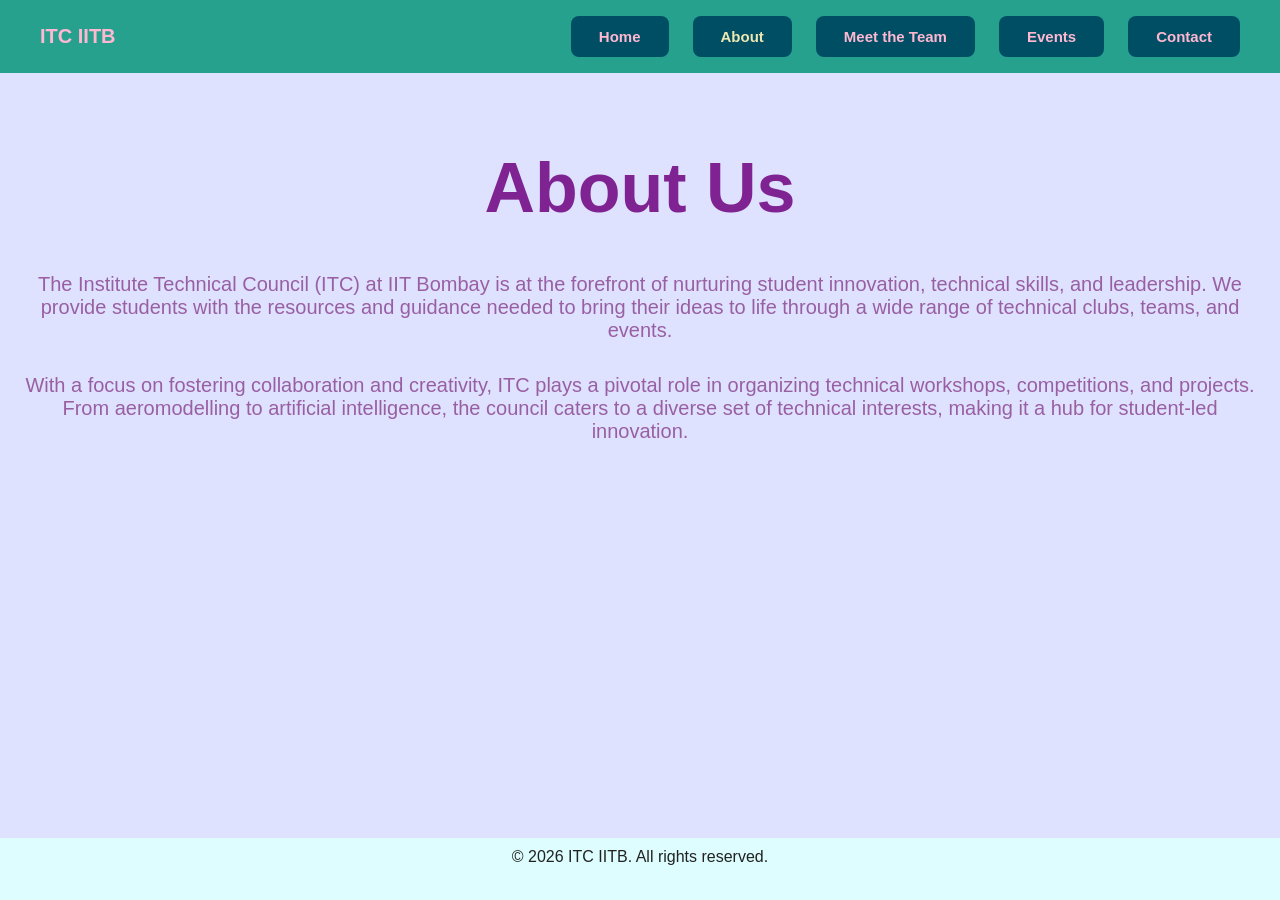
==== Website/about.html @ 10368988 "Base" ====
<!DOCTYPE html>
<html>
<head>
  <title>About — ITC IITB</title>
  <link rel="stylesheet" href="css/style.css">
</head>
<body>

  <nav>
    <span>ITC IITB</span>
    <a class="btn" href="index.html">Home</a>
    <a class="btn" href="about.html">About</a>
    <a class="btn" href="team.html">Meet the Team</a>
    <a class="btn" href="events.html">Events</a>
    <a class="btn" href="contact.html">Contact</a>
  </nav>

  <section id = "home">
    <h1>About Us</h1>
    <p>The Institute Technical Council (ITC) at IIT Bombay is at the forefront of nurturing student innovation, technical skills, and leadership. We provide students with the resources and guidance needed to bring their ideas to life through a wide range of technical clubs, teams, and events.</p>
    <p>With a focus on fostering collaboration and creativity, ITC plays a pivotal role in organizing technical workshops, competitions, and projects. From aeromodelling to artificial intelligence, the council caters to a diverse set of technical interests, making it a hub for student-led innovation.</p>
  </section>

  <script src="js/main.js"></script>
</body>
</html>

<footer>
  <p style="text-align: center;padding: 10px;">&copy; 2026 ITC IITB. All rights reserved.</p>
</footer>
---- Website/css/style.css ----
/* ── Reset: remove default browser spacing ── */
  * {
    margin: 0;
    padding: 0;
    box-sizing: border-box;
  }

  /* ── Page background and font ── */
  body {
    font-family: Arial, sans-serif;
    background: #DDFDFE;
    color: #222;
  }

  /* ── Navbar ── */
  nav {
    background: #25A18E;
    padding: 16px 40px;
    display: flex;
    gap: 24px;
    align-items: center;
  }
  nav span {
    color: #FFB8D1;
    font-weight: bold;
    font-size: 20px;
    margin-right: auto; /* pushes links to the right */
  }


  /* ── Each section ── */
  section {
    padding: 60px 80px;
  }
  section h2 {
    font-size: 32px;
    margin-bottom: 20px;
    color: #003f7f;
  }

  /* Home hero section */
  #home {
    background: #0a1628;        /* dark blue background */
    color: white;
    text-align: center;         /* centers everything */
    padding: 80px 20px;        /* top/bottom space */
    min-height: 85vh;/* fills full screen height */

  }


  /* The tagline above the title */
  #home p.tagline {
    color: #7eb3ff;
    font-size: 18px;
    letter-spacing: 4px;        /* spreads letters apart */
    margin-bottom: 20px;
  }

/* Big title */
  #home h1 {
    color: #802392;
    font-size: 70px;             /* very large */
    font-weight: 800;            /* extra bold */
    line-height: 1;              /* tight line spacing */
    margin-bottom: 50px;
  }

  #home p {
    color: #995FA3;
    font-size: 20px;
    font-weight: 500;
    margin-bottom: 32px;
  }

  /* ── Buttons ── */
  .btn {
    background: #004E64;
    color: #FFB8D1;
    padding: 12px 28px;
    border-radius: 8px;
    text-decoration: none;
    font-weight: bold;
    font-size: 15px;
  }

  /* ── Cards ── */
  .card {
    background: white;
    border-radius: 12px;
    padding: 24px;
    margin-bottom: 16px;
    border: 1px solid #e0e0e0;
  }
  .card h3 {
    font-size: 20px;
    margin-bottom: 8px;
  }

  /* Contact section */
#contact {
  padding: 80px 40px;
  text-align: center;
  background: #f0f4ff;
}

#contact h2 {
  font-size: 36px;
  color: #003f7f;
  margin-bottom: 10px;
}

#contact p {
  color: #666;
  margin-bottom: 30px;
}

/* The white box that wraps the form */
.form-box {
  background: white;
  border: 1px solid #e0e0e0;
  border-radius: 16px;
  padding: 40px;
  max-width: 500px;       /* stops it getting too wide */
  margin: 0 auto;         /* centers it on the page */
}

/* Each label + input pair */
.form-group {
  margin-bottom: 20px;
  text-align: left;       /* labels align left inside the box */
}

.form-group label {
  display: block;         /* label sits above the input */
  font-size: 14px;
  font-weight: bold;
  color: #333;
  margin-bottom: 6px;
}

/* Shared style for both input and textarea */
.form-group input,
.form-group textarea {
  width: 100%;            /* fills the form box */
  padding: 12px;
  font-size: 15px;
  border: 1px solid #ccc;
  border-radius: 8px;
  outline: none;          /* removes default blue glow */
}

/* Input highlight when clicked */
.form-group input:focus,
.form-group textarea:focus {
  border-color: #003f7f;
}

/* Message box taller than a normal input */
.form-group textarea {
  height: 130px;
  resize: none;           /* stops user dragging to resize */
}

/* Submit button */
button {
  width: 100%;
  padding: 14px;
  background: #003f7f;
  color: white;
  font-size: 16px;
  font-weight: bold;
  border: none;
  border-radius: 8px;
  cursor: pointer;
}

button:hover {
  background: #1565c0;    /* slightly lighter on hover */
}

  /* ── Alternating section backgrounds ── */
  #home   { background: #DEE2FF; }
  #events { background: #f0f4ff; }
  #team   { background: white; }
  #contact{ background: #FFB8D1; }
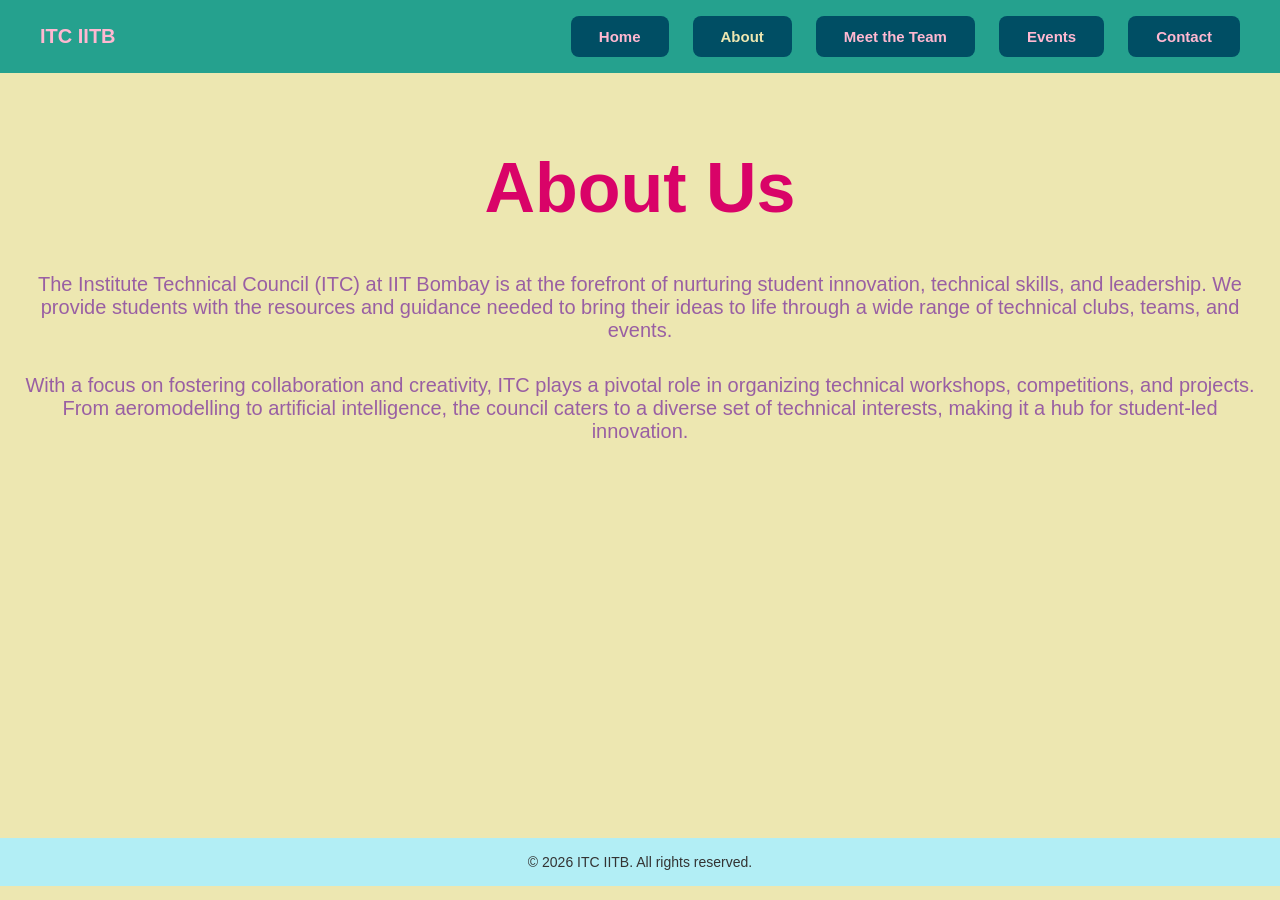
==== commit 2eb025d6: "Added Cards for the Team" ====
--- a/Website/about.html
+++ b/Website/about.html
@@ -26,5 +26,5 @@
 </html>
 
 <footer>
-  <p style="text-align: center;padding: 10px;">&copy; 2026 ITC IITB. All rights reserved.</p>
+  <p>&copy; 2026 ITC IITB. All rights reserved.</p>
 </footer>
--- a/Website/css/style.css
+++ b/Website/css/style.css
@@ -1,20 +1,18 @@
 
-
-  /* ── Reset: remove default browser spacing ── */
   * {
     margin: 0;
     padding: 0;
     box-sizing: border-box;
   }
 
-  /* ── Page background and font ── */
+  
   body {
     font-family: Arial, sans-serif;
-    background: #DDFDFE;
+    background: #EDE7B1;
     color: #222;
   }
 
-  /* ── Navbar ── */
+
   nav {
     background: #25A18E;
     padding: 16px 40px;
@@ -26,45 +24,43 @@
     color: #FFB8D1;
     font-weight: bold;
     font-size: 20px;
-    margin-right: auto; /* pushes links to the right */
-  }
-
-
-  /* ── Each section ── */
+    margin-right: auto; 
+  }
+
+
+
   section {
     padding: 60px 80px;
   }
   section h2 {
     font-size: 32px;
     margin-bottom: 20px;
-    color: #003f7f;
+    color: #802392;
   }
 
   /* Home hero section */
   #home {
-    background: #0a1628;        /* dark blue background */
+    background: #0a1628;      
     color: white;
-    text-align: center;         /* centers everything */
-    padding: 80px 20px;        /* top/bottom space */
-    min-height: 85vh;/* fills full screen height */
-
-  }
-
-
-  /* The tagline above the title */
+    text-align: center;       
+    padding: 80px 20px;       
+    min-height: 85vh;
+
+  }
+
+
   #home p.tagline {
     color: #7eb3ff;
     font-size: 18px;
-    letter-spacing: 4px;        /* spreads letters apart */
+    letter-spacing: 4px;        
     margin-bottom: 20px;
   }
 
-/* Big title */
   #home h1 {
-    color: #802392;
-    font-size: 70px;             /* very large */
-    font-weight: 800;            /* extra bold */
-    line-height: 1;              /* tight line spacing */
+    color: #D90368;
+    font-size: 70px;             
+    font-weight: 800;           
+    line-height: 1;              
     margin-bottom: 50px;
   }
 
@@ -75,7 +71,6 @@
     margin-bottom: 32px;
   }
 
-  /* ── Buttons ── */
   .btn {
     background: #004E64;
     color: #FFB8D1;
@@ -85,20 +80,127 @@
     font-weight: bold;
     font-size: 15px;
   }
-
-  /* ── Cards ── */
-  .card {
-    background: white;
-    border-radius: 12px;
-    padding: 24px;
-    margin-bottom: 16px;
-    border: 1px solid #e0e0e0;
-  }
-  .card h3 {
-    font-size: 20px;
-    margin-bottom: 8px;
-  }
-
+  #homel {
+    background: #0a1628;      
+    color: white;
+    text-align: center;       
+    padding: 80px 20px;       
+    min-height: 30vh;
+  }
+  #homel h1 {
+    color: #D90368;
+    font-size: 70px;             
+    font-weight: 800;           
+    line-height: 1;              
+    margin-bottom: 50px;
+  }
+  
+  #team {
+  padding: 80px 60px;
+  background: #0e1628;
+  text-align: center;
+  color: white;
+}
+
+#team h2 {
+  font-size: 40px;
+  color: white;
+  margin-bottom: 10px;
+}
+
+.team-subtitle {
+  color: #aaa;
+  margin-bottom: 50px;
+}
+
+.team-grid {
+  display: grid;
+  grid-template-columns: repeat(3, 1fr);
+  gap: 24px;
+  max-width: 900px;
+  margin: 0 auto;
+}
+
+.team-card {
+  background: #1a2540;
+  border: 1px solid #2a3550;
+  border-radius: 16px;
+  padding: 30px 20px;
+  transition: transform 0.2s;
+}
+
+.team-card:hover {
+  transform: translateY(-6px);
+}
+
+/* Initials circle */
+.avatar {
+  width: 80px;
+  height: 80px;
+  border-radius: 50%;
+  background: #7b5ef8;
+  color: #EDE7B1;
+  font-size: 24px;
+  font-weight: bold;
+  display: flex;
+  align-items: center;
+  justify-content: center;
+  margin: 0 auto 16px;
+}
+
+.team-card h3 {
+  font-size: 18px;
+  color: white;
+  margin-bottom: 6px;
+}
+
+.team-card p {
+  font-size: 14px;
+  color: #7b5ef8;
+}
+
+  #about {
+  padding: 80px 120px;
+  background: #EDE7B1;        
+  color: white;
+}
+
+#about h2 {
+  text-align: center;        
+  font-size: 40px;
+  color: #7b5ef8;
+  margin-bottom: 40px;
+}
+/* Two column layout */
+.about-content {
+  display: flex;             
+  gap: 60px;                  
+  align-items: center;       
+  margin-top: 40px;
+}
+
+.about-text {
+  flex: 1.2;          
+}
+
+
+.about-image {
+  flex: 1;
+}
+
+.about-image img {
+  width: 100%;                
+  border-radius: 16px;        
+  object-fit: cover;          
+}
+#about p {
+  text-align: left;           
+  max-width: 550px;           
+  line-height: 1.2;         
+  color: #995FA3;
+  font-weight: 700;
+  margin-bottom: 20px;
+}
   /* Contact section */
 #contact {
   padding: 80px 40px;
@@ -117,51 +219,46 @@
   margin-bottom: 30px;
 }
 
-/* The white box that wraps the form */
 .form-box {
   background: white;
   border: 1px solid #e0e0e0;
   border-radius: 16px;
   padding: 40px;
-  max-width: 500px;       /* stops it getting too wide */
-  margin: 0 auto;         /* centers it on the page */
-}
-
-/* Each label + input pair */
+  max-width: 500px;      
+  margin: 0 auto;        
+}
+
 .form-group {
   margin-bottom: 20px;
-  text-align: left;       /* labels align left inside the box */
+  text-align: left;         
 }
 
 .form-group label {
-  display: block;         /* label sits above the input */
+  display: block;         
   font-size: 14px;
   font-weight: bold;
   color: #333;
   margin-bottom: 6px;
 }
 
-/* Shared style for both input and textarea */
 .form-group input,
 .form-group textarea {
-  width: 100%;            /* fills the form box */
+  width: 100%;            
   padding: 12px;
   font-size: 15px;
   border: 1px solid #ccc;
   border-radius: 8px;
-  outline: none;          /* removes default blue glow */
-}
-
-/* Input highlight when clicked */
+  outline: none;          
+}
+
 .form-group input:focus,
 .form-group textarea:focus {
   border-color: #003f7f;
 }
 
-/* Message box taller than a normal input */
 .form-group textarea {
   height: 130px;
-  resize: none;           /* stops user dragging to resize */
+  resize: none;          
 }
 
 /* Submit button */
@@ -178,12 +275,18 @@
 }
 
 button:hover {
-  background: #1565c0;    /* slightly lighter on hover */
-}
-
-  /* ── Alternating section backgrounds ── */
-  #home   { background: #DEE2FF; }
+  background: #1565c0;    
+}
+
+  #home   { background: #EDE7B1; }
   #events { background: #f0f4ff; }
   #team   { background: white; }
   #contact{ background: #FFB8D1; }
 
+footer {
+  background: #b2eef5;
+  text-align: center;
+  padding: 16px;        /* small padding — just enough for one line */
+  font-size: 14px;
+  color: #333;
+}
